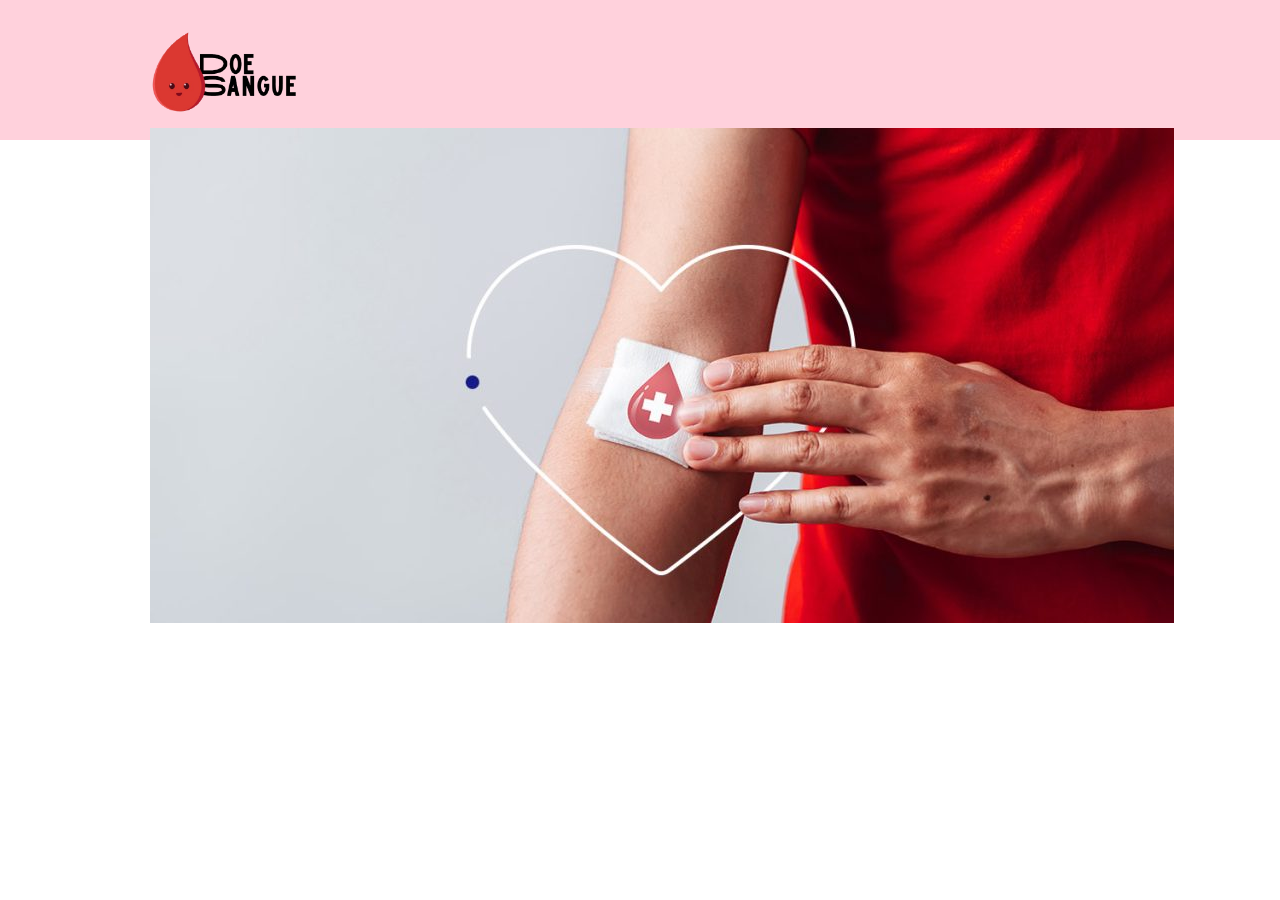
==== index.html @ d4db680e "Feat-link no logo e foto no cabeçalho" ====
<html lang="en">

<head>
    <meta charset="UTF-8">
    <meta name="viewport" content="width=device-width, initial-scale=1.0">
    <title>Document</title>
    <link rel="stylesheet" href="style.css">
</head>

<body>
    <header>
        <div id="cabecalho">
            <a href="file:///C:/Users/lucas_senczuck/Desktop/Formul%C3%A1rio_doacao_sangue/index.html">
            <img id="logo" src="Assets/Doe_Sangue__1_-removebg-preview.png" alt="logo">
            </a>
            <img id="foto_doacao" src="Assets/foto_doacao.jpg" alt="Pessoa-doando">
        </div>
    </header>
</body>

</html>
---- style.css ----
#cabecalho{
     background-color:#FFD1DC;
    width: 1920px;
    height: 140px;
    margin-top: 0px;
}
body{
    margin: 0px;
    padding: 0px;
}
#logo{
    width: 150px;
    height: 150px;
    position: relative;
    left: 150px;
}

#foto_doacao{
    position: fixed;
    bottom: 277px;
        
}
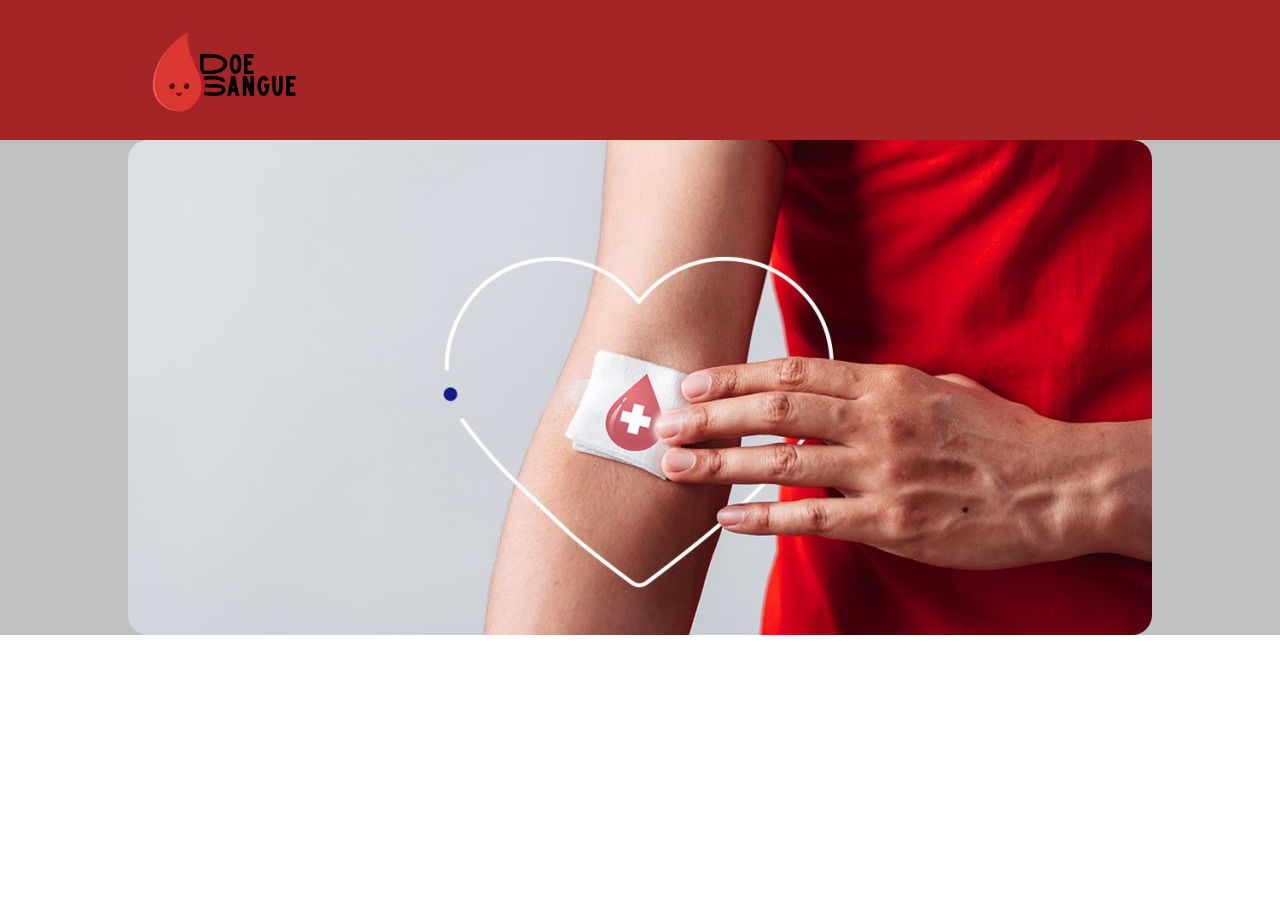
==== commit 494c4876: "Feat- coloquei a imagem" ====
--- a/index.html
+++ b/index.html
@@ -10,11 +10,22 @@
 <body>
     <header>
         <div id="cabecalho">
-            <a href="file:///C:/Users/lucas_senczuck/Desktop/Formul%C3%A1rio_doacao_sangue/index.html">
-            <img id="logo" src="Assets/Doe_Sangue__1_-removebg-preview.png" alt="logo">
+            <a href="file:///C:/%C2%B4~[]/Formul-rio_doacao_sangue/index.html">
+                <img id="logo" src="Assets/Doe_Sangue__1_-removebg-preview.png" alt="logo">
             </a>
+        </div>
+        <div id="foto">
             <img id="foto_doacao" src="Assets/foto_doacao.jpg" alt="Pessoa-doando">
         </div>
+
+        <div>
+
+
+
+        </div>
+  
+  
+  
     </header>
 </body>
 
--- a/style.css
+++ b/style.css
@@ -1,5 +1,5 @@
 #cabecalho{
-     background-color:#FFD1DC;
+    background-color: rgb(163, 37, 37);
     width: 1920px;
     height: 140px;
     margin-top: 0px;
@@ -16,7 +16,12 @@
 }
 
 #foto_doacao{
-    position: fixed;
-    bottom: 277px;
-        
+  display:flex;
+  justify-content: center;
+  margin: auto;
+  border-radius: 20px;
+}
+
+#foto{
+    background-color:#c1c0c0;
 }
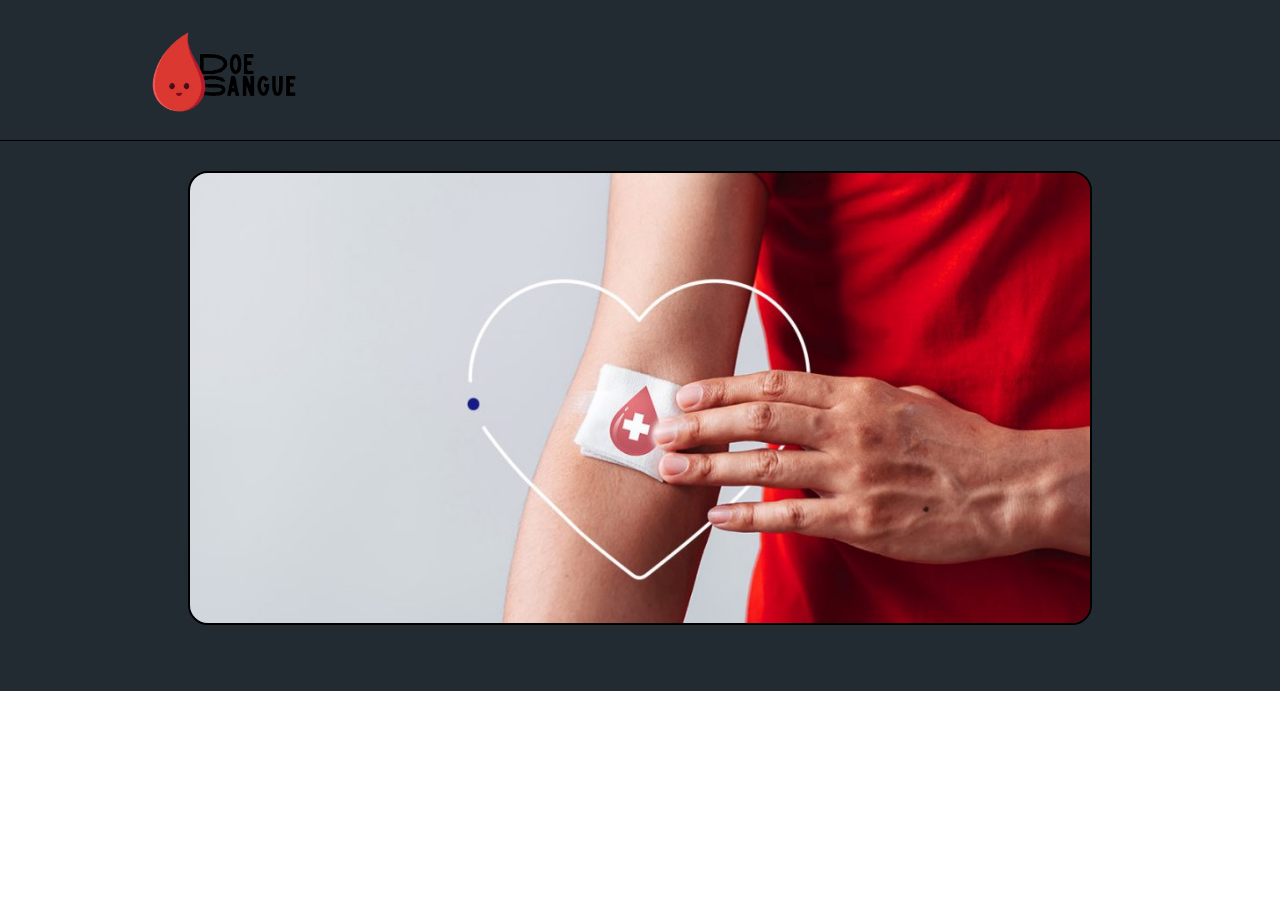
==== commit 494ddaae: "Feat-coloquei o link para o formulário" ====
--- a/index.html
+++ b/index.html
@@ -10,23 +10,25 @@
 <body>
     <header>
         <div id="cabecalho">
-            <a href="file:///C:/%C2%B4~[]/Formul-rio_doacao_sangue/index.html">
+            <a href="">
+            <div id="botao_doe">
+                <p id="texto_botao">DOE AGORA</p>
+            </div>
+            </a>
+                        <a href="file:///C:/%C2%B4~[]/Formul-rio_doacao_sangue/index.html">
                 <img id="logo" src="Assets/Doe_Sangue__1_-removebg-preview.png" alt="logo">
             </a>
+            
+            
+            
         </div>
-        <div id="foto">
+    </header>
+
+        <div id="foto_espaco">
             <img id="foto_doacao" src="Assets/foto_doacao.jpg" alt="Pessoa-doando">
         </div>
 
-        <div>
 
-
-
-        </div>
-  
-  
-  
-    </header>
 </body>
 
 </html>
--- a/style.css
+++ b/style.css
@@ -1,8 +1,9 @@
 #cabecalho{
-    background-color: rgb(163, 37, 37);
+    background-color:#222a32;
     width: 1920px;
     height: 140px;
     margin-top: 0px;
+    border-bottom: 1px solid black;
 }
 body{
     margin: 0px;
@@ -17,11 +18,36 @@
 
 #foto_doacao{
   display:flex;
-  justify-content: center;
-  margin: auto;
   border-radius: 20px;
+  width: 900px;
+  height: 450px;
+  margin-top: 30px;
+  border: 2px solid black;
 }
 
-#foto{
-    background-color:#c1c0c0;
+#foto_espaco{
+    background-color:#222a32; 
+    height: 550px;
+    display: flex;
+    justify-content: center;
+}
+
+#botao_doe{
+    width: 170px;
+    height: 60px;
+    background-color: rgb(71, 1, 1);
+    justify-content: right;
+    position: absolute;
+    left: 1700px;
+    margin-top: 50px;
+    border-radius: 20px;
+    border: 1px solid black;
+}
+
+#texto_botao{
+    margin-top: 20px;
+    text-align: center;
+    font-family: monospace;
+    font-size: 20px;
+    color: aliceblue;
 }
